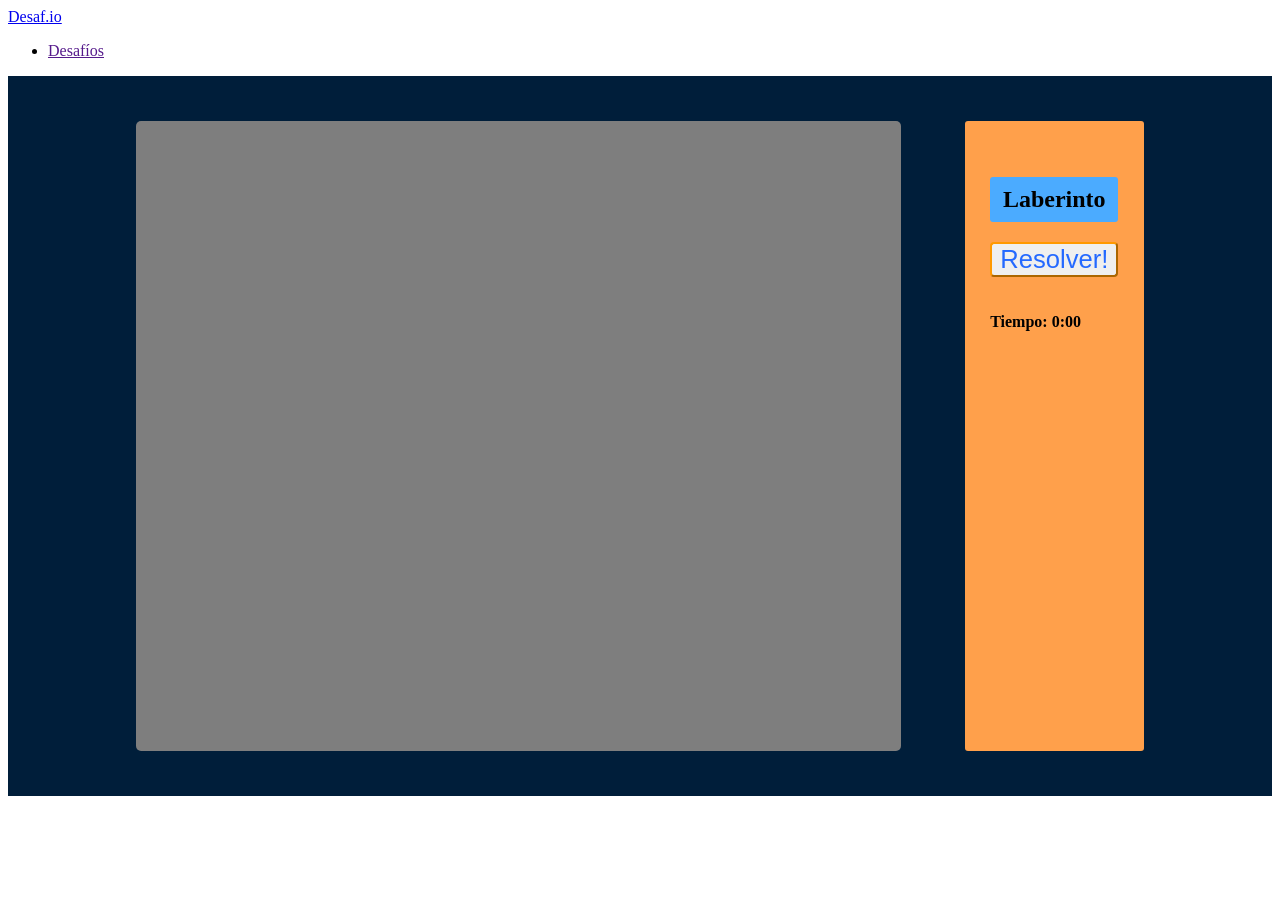
==== html/desafio.html @ 8669a28f "giga implementacion generacion de laberintos" ====
<!DOCTYPE html>
<html>
<head>
    <meta charset="UTF-8">
    <meta name="viewport" content="width=device-width, initial-scale=1.0">
    <title>Laberintos</title>
    <link rel="stylesheet" href="../css/laberinto.css">
    <link rel="stylesheet" href="../css/general.css">
    <script src="../utils/laberinto.js" type="module"></script>
</head>
<body>
    <header class="header-pagina">
        <nav>
            <a class="logo" href="../index.html">Desaf.io</a>
            <ul>
                <li> <a href="">Desafíos</a></li>
            </ul>
        </nav>
    </header>
    <div class="contenedor-desafio" id="desafio">
        <!-- apartir de aca, podria ser un template de laberinto -->
        <div class="contenedor-laberinto" id="contLaberinto">
            
        </div>
        <div class="info-desafio">
            <h2>Laberinto</h2>
            <button class="boton-empezar" id="empezar">Resolver!</button>
            <strong>Tiempo: 0:00</strong>
        </div>
    </div>
</body>
</html>
---- css/laberinto.css ----
.laberinto {
  --n: 4;
  --tam: calc(40vw/var(--n));        /* tamaño de cada cuadrado */
  --pared: calc(3vw/var(--n));       /* grosor de las paredes */
  --color: #222;

  display: grid;
  grid-template-columns: repeat(var(--n), var(--tam));
  grid-auto-rows: var(--tam);
  width: max-content;
  border-radius: 3px;
  background-color: rgb(204, 204, 204);
  /* Borde superior y izquierdo definido por el laberinto*/
  border-top: var(--pared) solid var(--color);
  border-left: var(--pared) solid var(--color);
}

.laberinto.cuatro { --n: 4; }
.laberinto.ocho { --n: 8; }
.laberinto.dieciseis { --n: 16; }

.celda { box-sizing: border-box; }
.celda.r { border-right: var(--pared) solid var(--color); }
.celda.b { border-bottom: var(--pared) solid var(--color) }

.inicio { background: rgb(86, 179, 241); }
.fin    { background: rgb(235, 95, 95); }

.jugador {
  height: 30px;
  width: 30px;
  background-color: black;
  border-radius: 50%;
  z-index: 5;
}

.boton-empezar {
  color: rgb(36, 105, 255);
  border-radius: 4px;
  border-color: rgb(255, 153, 0);
  margin-bottom: 4vh;
  font-size: 2vw;
}

.contenedor-laberinto {
  display: flex;
  background-color: rgb(126, 126, 126);
  border-radius: 5px;
  width: 60vw;
  height: 70vh;
  justify-content: center;
  align-items: center;
}

.contenedor-desafio {
  display: flex;
  justify-content: center;
  padding-inline: 10vw;
  padding-block: 5vh;
  background-color: rgb(0, 30, 58);
}

.info-desafio {
  display: flex;
  align-content: flex-start;
  flex-wrap: wrap;
  flex-direction: column;
  background-color: rgb(255, 160, 75);
  border-radius: 3px;
  margin-left: 5vw;
  padding-inline: 2vw;
  padding-block: 4vh;
  h2 {
    background-color: rgb(75, 171, 255);
    padding-inline: 1vw;
    padding-block: 1vh;
    border-radius: 3px;
  }
}
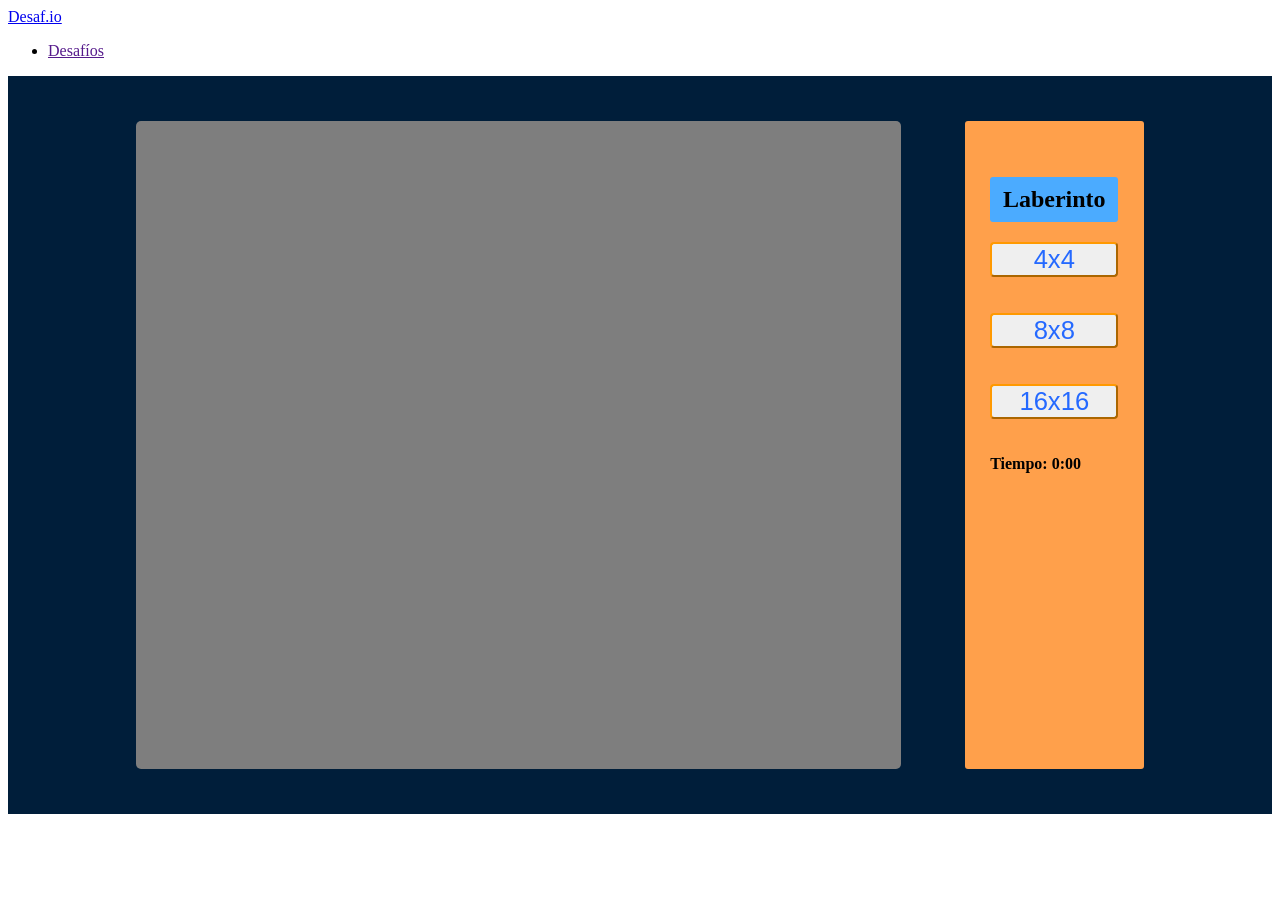
==== commit 0b88568b: "Pagina laberinto" ====
--- a/html/desafio.html
+++ b/html/desafio.html
@@ -24,7 +24,9 @@
         </div>
         <div class="info-desafio">
             <h2>Laberinto</h2>
-            <button class="boton-empezar" id="empezar">Resolver!</button>
+            <button class="boton-empezar" id="empezar4">4x4</button>
+            <button class="boton-empezar" id="empezar8">8x8</button>
+            <button class="boton-empezar" id="empezar16">16x16</button>
             <strong>Tiempo: 0:00</strong>
         </div>
     </div>
--- a/css/laberinto.css
+++ b/css/laberinto.css
@@ -1,7 +1,7 @@
 .laberinto {
   --n: 4;
-  --tam: calc(40vw/var(--n));        /* tamaño de cada cuadrado */
-  --pared: calc(3vw/var(--n));       /* grosor de las paredes */
+  --tam: calc(65vh/var(--n));        /* tamaño de cada cuadrado */
+  --pared: calc(3vh/var(--n));       /* grosor de las paredes */
   --color: #222;
 
   display: grid;
@@ -45,6 +45,7 @@
 .contenedor-laberinto {
   display: flex;
   background-color: rgb(126, 126, 126);
+  padding-block: 1vh;
   border-radius: 5px;
   width: 60vw;
   height: 70vh;
